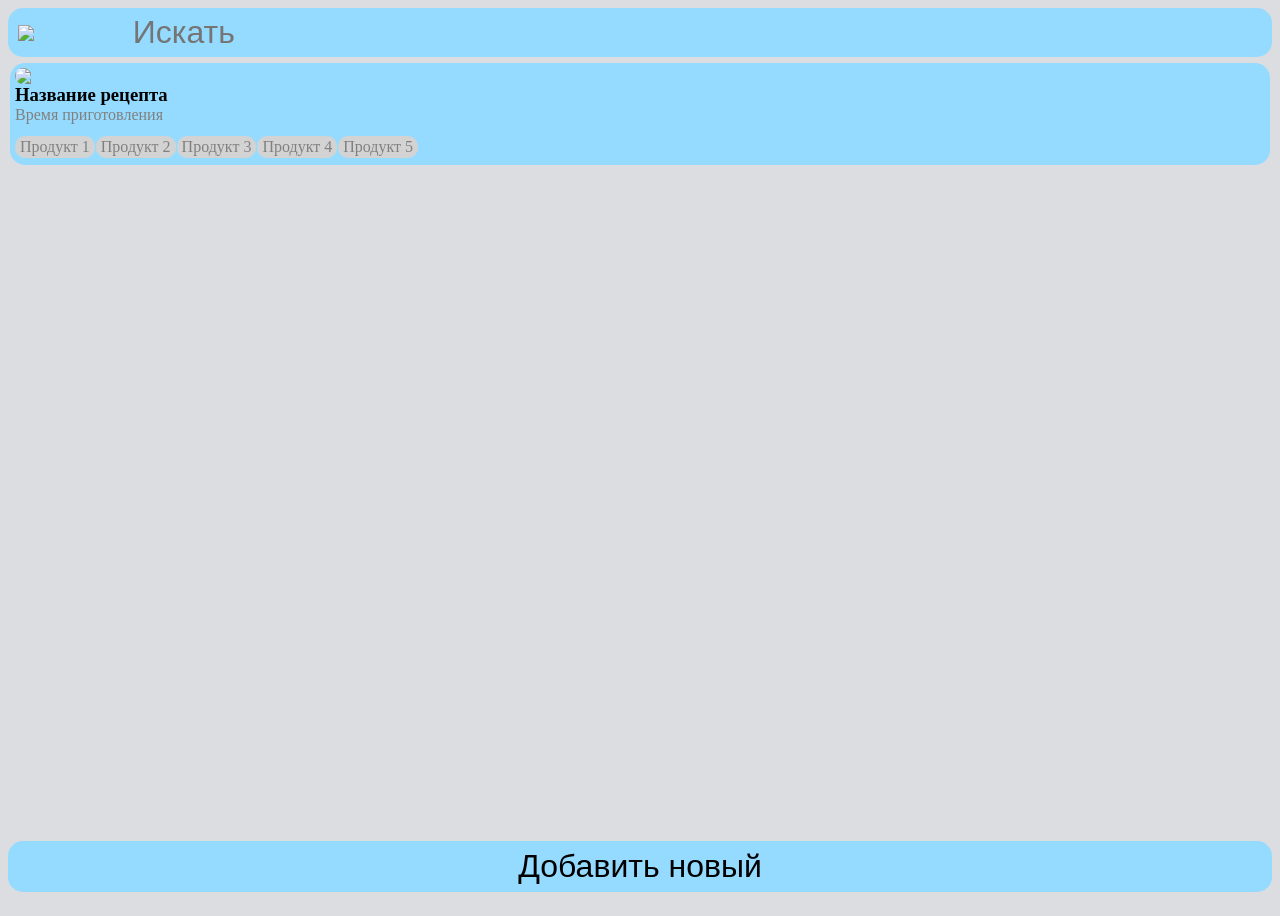
==== RecipeHub.Client/pages/index.html @ 1b309654 "Изменил структуру репозитория" ====
<!DOCTYPE html>
<html lang="en">
<head>
    <meta charset="UTF-8">
    <meta name="viewport" content="width=device-width, initial-scale=1.0">
    <title>Рецепты</title>
    <link rel="stylesheet" type="text/css" href="./../assets/styles/styles.css">
</head>
<body>
    <div class="container">
        <div class="search-line">
            <img src="./assets/images/search.png" width="10%">
            <input type="text" id="input-search" placeholder="Искать">
        </div>
        <div class="recipes">
            <ul id="recipes-list">
                <li class="recipe-list-item">
                    <div class="recipe-info-block">
                        <img src="./assets/images/burger.png" class="recipe-image">
                        <div class="recipe-info">
                            <h3>Название рецепта</h3>
                            <p>Время приготовления</p>
                            <ul class="ingredient-list">
                                <li class="ingredient-list-item">Продукт 1</li>
                                <li class="ingredient-list-item">Продукт 2</li>
                                <li class="ingredient-list-item">Продукт 3</li>
                                <li class="ingredient-list-item">Продукт 4</li>
                                <li class="ingredient-list-item">Продукт 5</li>
                            </ul>
                        </div>
                    </div>
                </li>
            </ul>
        </div>
        <div class="add-recipe-block">
            <button id="add-recipe-button"> Добавить новый </button>
        </div>
    </div>
</body>
</html>
---- RecipeHub.Client/assets/styles/styles.css ----
:root {
    --main-color: #dcdde1;
    --cell-color: #94dbff;
}

body {
    background-color: var(--main-color);
}

.container {
    display: flex;
    flex-direction: column;
    height: 100vh;
}

.search-line {
    display: flex;
    flex-direction: row;
    align-items: center;
    border-radius: 15px;
    background-color: var(--cell-color);
    padding: 5px 10px;
}

#input-search {
    font-size: 2rem;
    display: inline;
    width: 100%;
    border: none;
    background-color: var(--cell-color);
    color: white;
}

.recipes {
    flex: 0.98;
    overflow-y: auto;
    border-radius: 15px;
    background-color: transparent;
    padding: 0;
    margin-top: 0.4rem;
}

#recipes-list {
    background-color: transparent;
    list-style: none;
    padding: 0 2px;
}

#recipes-list:first-child {
    margin-top: 0;
}

.recipe-list-item {
    background-color: var(--cell-color);
    border-radius: 15px;
    padding: 5px;
    margin-bottom: 2px;
}

.recipe-info-block {
    display: flex;
    flex-direction: column;
}

.recipe-image {
    text-align: center;
    mask-repeat: repeat-x;
    max-height: 10rem;
    border-radius: 15px;
    background-size: cover;
    background-position: center;
    background-repeat: no-repeat;
}

.recipe-image::before,
.recipe-image::after {
  content: '';
  position: absolute;
  top: 0;
  bottom: 0;
  width: 50%;
  background-size: cover;
  background-position: center;
  background-repeat: no-repeat;
  pointer-events: none;
  z-index: -1;
}

.recipe-image::before {
    left: 0;
    background-image: inherit;
    filter: blur(15px);
    transform: translateX(-100%);
  }
  
  .recipe-image::after {
    right: 0;
    background-image: inherit;
    filter: blur(15px);
    transform: translateX(100%);
  }

.recipe-info h3 {
    margin: 0;
}

.recipe-info p {
    margin: 0;
    color: gray;
}

.ingredient-list {
    list-style: none;
    display: flex;
    flex-wrap: wrap;
    margin-top: 0.7em;
    padding: 0;
}

.ingredient-list-item {
    background-color: lightgray;
    color: gray;
    padding: 2px 5px;
    border-radius: 10px;
    margin-right: 1px;
    margin-bottom: 2px;
}

.add-recipe-block {
    background-color: transparent;
    margin-top: 0.5rem;
    border-radius: 15px;
}

#add-recipe-button {
    width: 100%;
    text-align: center;
    font-size: 2rem;
    padding: 5px;
    border-radius: 15px;
    border-color: transparent;
    background-color: var(--cell-color);
}
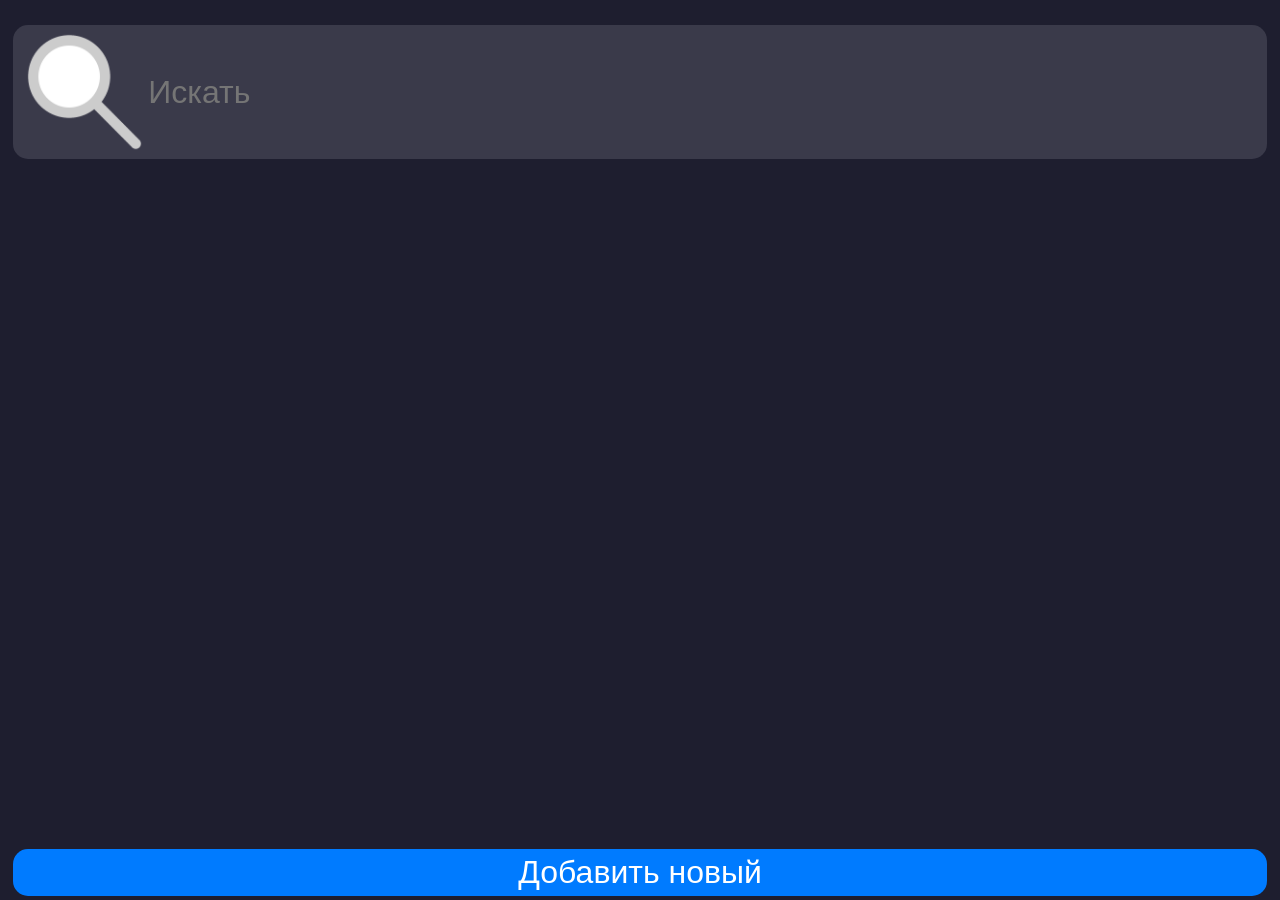
==== commit 50e17096: "в каком-то виде сделал страницу со списком рецептов. в процессе страница с детальной инфой о рецепте" ====
--- a/RecipeHub.Client/pages/index.html
+++ b/RecipeHub.Client/pages/index.html
@@ -5,36 +5,37 @@
     <meta name="viewport" content="width=device-width, initial-scale=1.0">
     <title>Рецепты</title>
     <link rel="stylesheet" type="text/css" href="./../assets/styles/styles.css">
+    <script src="../scripts/mainPage.js"></script>
 </head>
 <body>
     <div class="container">
         <div class="search-line">
-            <img src="./assets/images/search.png" width="10%">
+            <img src="../assets/images/search.png" width="10%">
             <input type="text" id="input-search" placeholder="Искать">
         </div>
         <div class="recipes">
-            <ul id="recipes-list">
-                <li class="recipe-list-item">
-                    <div class="recipe-info-block">
-                        <img src="./assets/images/burger.png" class="recipe-image">
-                        <div class="recipe-info">
-                            <h3>Название рецепта</h3>
-                            <p>Время приготовления</p>
-                            <ul class="ingredient-list">
-                                <li class="ingredient-list-item">Продукт 1</li>
-                                <li class="ingredient-list-item">Продукт 2</li>
-                                <li class="ingredient-list-item">Продукт 3</li>
-                                <li class="ingredient-list-item">Продукт 4</li>
-                                <li class="ingredient-list-item">Продукт 5</li>
-                            </ul>
-                        </div>
-                    </div>
-                </li>
-            </ul>
+            <ul id="recipes-list"></ul>
         </div>
         <div class="add-recipe-block">
             <button id="add-recipe-button"> Добавить новый </button>
         </div>
     </div>
+
+    <template id="recipe-item-template">
+        <li class="recipe-list-item">
+            <div class="recipe-info-block">
+                <img src="../assets/images/none.jpg" class="recipe-image">
+                <div class="recipe-info">
+                    <h3>Название рецепта</h3>
+                    <p>Время приготовления</p>
+                    <ul class="ingredient-list"></ul>
+                </div>
+            </div>
+        </li>
+    </template>
+
+    <template id="ingredient-item-template">
+        <li class="ingredient-list-item"></li>
+    </template>
 </body>
 </html>
--- a/RecipeHub.Client/assets/styles/styles.css
+++ b/RecipeHub.Client/assets/styles/styles.css
@@ -1,16 +1,9 @@
-:root {
-    --main-color: #dcdde1;
-    --cell-color: #94dbff;
-}
-
-body {
-    background-color: var(--main-color);
-}
+@import url(defaultTheme.css);
 
 .container {
     display: flex;
     flex-direction: column;
-    height: 100vh;
+    height: calc(100% - 0.5%);
 }
 
 .search-line {
@@ -18,7 +11,7 @@
     flex-direction: row;
     align-items: center;
     border-radius: 15px;
-    background-color: var(--cell-color);
+    background-color: var(--input-bg-color);
     padding: 5px 10px;
 }
 
@@ -27,12 +20,12 @@
     display: inline;
     width: 100%;
     border: none;
-    background-color: var(--cell-color);
-    color: white;
+    background-color: var(--input-bg-color);
+    color: var(--input-text-color);
 }
 
 .recipes {
-    flex: 0.98;
+    flex: 1;
     overflow-y: auto;
     border-radius: 15px;
     background-color: transparent;
@@ -51,10 +44,11 @@
 }
 
 .recipe-list-item {
-    background-color: var(--cell-color);
+    background-color: var(--card-bg-color);
     border-radius: 15px;
     padding: 5px;
     margin-bottom: 2px;
+    border: 1px solid var(--border-color);
 }
 
 .recipe-info-block {
@@ -64,49 +58,19 @@
 
 .recipe-image {
     text-align: center;
-    mask-repeat: repeat-x;
     max-height: 10rem;
     border-radius: 15px;
-    background-size: cover;
-    background-position: center;
-    background-repeat: no-repeat;
+    object-fit: cover;
 }
-
-.recipe-image::before,
-.recipe-image::after {
-  content: '';
-  position: absolute;
-  top: 0;
-  bottom: 0;
-  width: 50%;
-  background-size: cover;
-  background-position: center;
-  background-repeat: no-repeat;
-  pointer-events: none;
-  z-index: -1;
-}
-
-.recipe-image::before {
-    left: 0;
-    background-image: inherit;
-    filter: blur(15px);
-    transform: translateX(-100%);
-  }
-  
-  .recipe-image::after {
-    right: 0;
-    background-image: inherit;
-    filter: blur(15px);
-    transform: translateX(100%);
-  }
 
 .recipe-info h3 {
     margin: 0;
+    color: var(--header-color);
 }
 
 .recipe-info p {
     margin: 0;
-    color: gray;
+    color: var(--text-color);
 }
 
 .ingredient-list {
@@ -118,8 +82,8 @@
 }
 
 .ingredient-list-item {
-    background-color: lightgray;
-    color: gray;
+    background-color: var(--ingredient-bg-color);
+    color: var(--ingredient-text-color);
     padding: 2px 5px;
     border-radius: 10px;
     margin-right: 1px;
@@ -138,6 +102,12 @@
     font-size: 2rem;
     padding: 5px;
     border-radius: 15px;
-    border-color: transparent;
-    background-color: var(--cell-color);
+    border: none;
+    background-color: var(--button-bg-color);
+    color: var(--button-text-color);
+    transition: background-color 0.3s;
+}
+
+#add-recipe-button:hover {
+    background-color: #0056b3;
 }
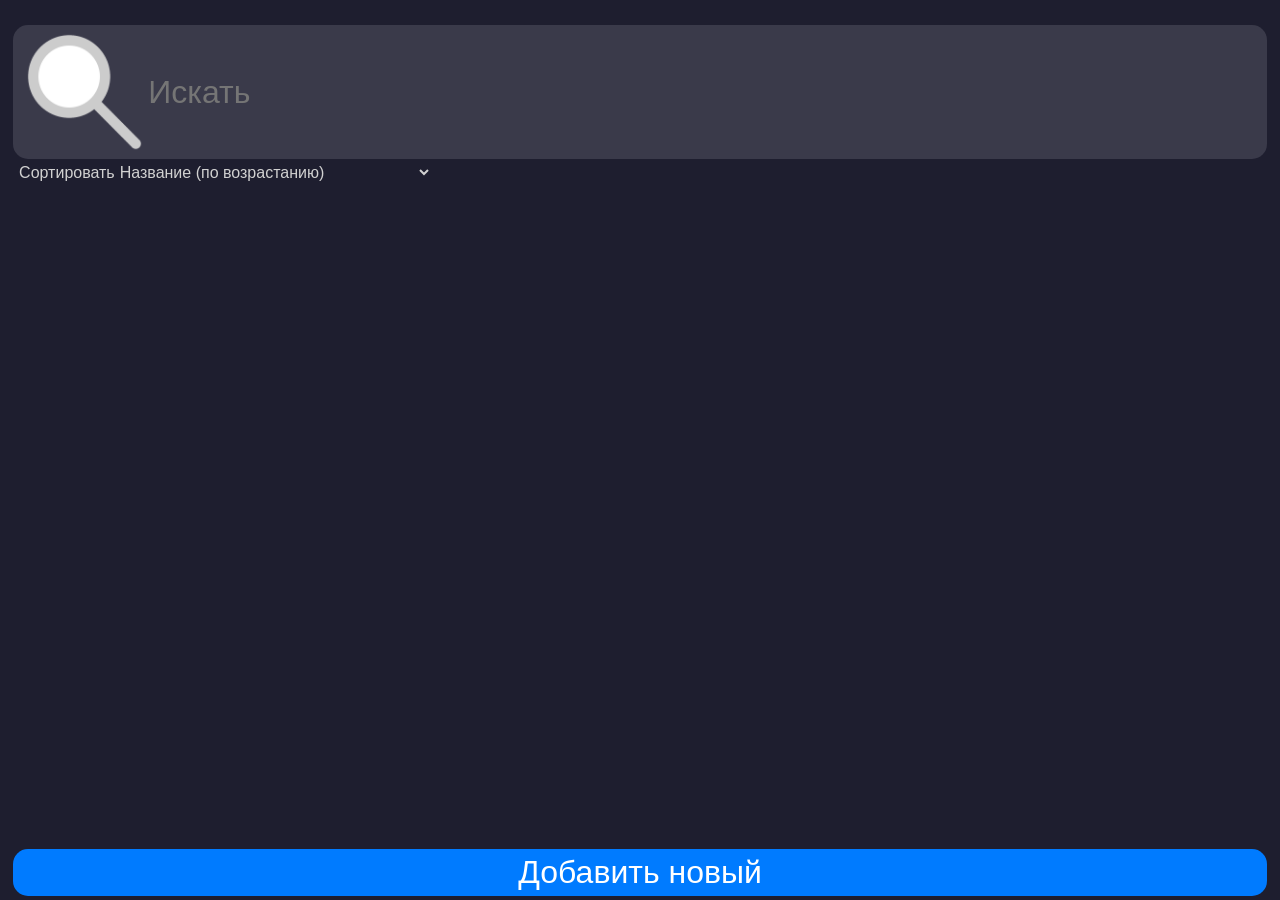
==== commit b79a0e39: "Добавил сортировку и добавил немного инфы на страницу с детальным описанием рецепта" ====
--- a/RecipeHub.Client/pages/index.html
+++ b/RecipeHub.Client/pages/index.html
@@ -13,6 +13,15 @@
             <img src="../assets/images/search.png" width="10%">
             <input type="text" id="input-search" placeholder="Искать">
         </div>
+        <div id="sort-block">
+            <span>Сортировать </span>
+            <select id="sort-field-select">
+                <option value="name-acs">Название (по возрастанию)</option>
+                <option value="name-desc">Название (по убыванию)</option>
+                <option value="cookingTime-acs">Время приготовления (по возрастанию)</option>
+                <option value="cookingTime-desc">Время приготовления (по убыванию)</option>
+            </select>
+        </div>
         <div class="recipes">
             <ul id="recipes-list"></ul>
         </div>
@@ -24,7 +33,7 @@
     <template id="recipe-item-template">
         <li class="recipe-list-item">
             <div class="recipe-info-block">
-                <img src="../assets/images/none.jpg" class="recipe-image">
+                <img class="recipe-image">
                 <div class="recipe-info">
                     <h3>Название рецепта</h3>
                     <p>Время приготовления</p>
--- a/RecipeHub.Client/assets/styles/styles.css
+++ b/RecipeHub.Client/assets/styles/styles.css
@@ -51,6 +51,27 @@
     border: 1px solid var(--border-color);
 }
 
+#sort-block {
+    color: var(--text-color);
+    margin: 0.2em 0.4em;
+    display: flex;
+    flex-direction: row;
+    align-items: center;
+}
+
+#sort-field-select {
+    max-width: 72%;
+    text-overflow: ellipsis;
+}
+
+#sort-field-select {
+    background-color: var(--main-bg-color);
+    color: var(--text-color);
+    font-size: 1em;
+    border-color: transparent;
+    font-family: Verdana, Geneva, Tahoma, sans-serif;
+}
+
 .recipe-info-block {
     display: flex;
     flex-direction: column;
@@ -58,9 +79,14 @@
 
 .recipe-image {
     text-align: center;
-    max-height: 10rem;
+    max-height: 13em;
     border-radius: 15px;
     object-fit: cover;
+}
+
+.recipe-info {
+    margin-top: 0.3em;
+    margin-left: 0.1em;
 }
 
 .recipe-info h3 {
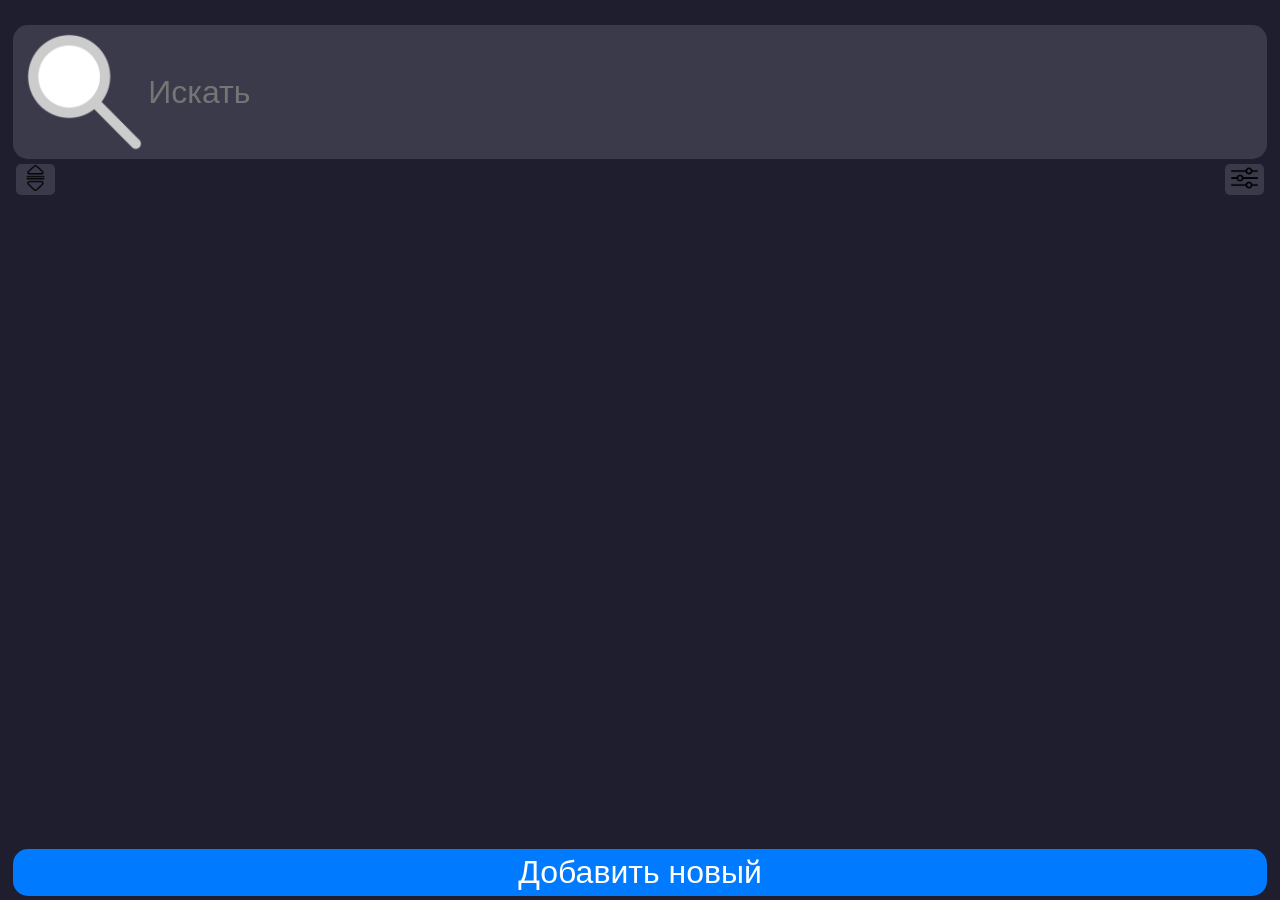
==== commit 46157e46: "еще немного фронта" ====
--- a/RecipeHub.Client/pages/index.html
+++ b/RecipeHub.Client/pages/index.html
@@ -13,15 +13,52 @@
             <img src="../assets/images/search.png" width="10%">
             <input type="text" id="input-search" placeholder="Искать">
         </div>
-        <div id="sort-block">
-            <span>Сортировать </span>
-            <select id="sort-field-select">
-                <option value="name-acs">Название (по возрастанию)</option>
-                <option value="name-desc">Название (по убыванию)</option>
-                <option value="cookingTime-acs">Время приготовления (по возрастанию)</option>
-                <option value="cookingTime-desc">Время приготовления (по убыванию)</option>
-            </select>
+        <div class="manipulation-block">
+            <div id="overlay"></div>
+            <!-- Опции для сортировки рецептов -->
+            <button id="sort-button">
+                <img src='../assets/images/sort.png'>
+            </button>
+            <div id="sort-options" class="element-info">
+                <h3>Сортировать по</h3>
+                <div>
+                    <input type="radio" name="sort-field" value="name-asc">
+                    Название (по возрастанию)
+                </div>
+                <div>
+                    <input type="radio" name="sort-field" value="name-desc"> 
+                    Название (по убыванию)
+                </div>
+                <div>
+                    <input type="radio" name="sort-field" value="time-asc">
+                    Время приготовления (по возрастанию)
+                </div>
+                <div>
+                    <input type="radio" name="sort-field" value="time-desc">
+                    Время приготовления (по убыванию)
+                </div>
+            </div>
+
+            <!-- Опции для фильтрации рецептов -->
+            <button id="filter-button">
+                <img src="../assets/images/filter.png">
+            </button>
+            <div id="filter-options" class="element-info">
+                <h3>Фильтрация</h3>
+                
+                <h4>Выбери продукты</h4>
+                <select id="products-selector">
+                    <option>Продукт 1</option>
+                    <option>Продукт 2</option>
+                    <option>Продукт 3</option>
+                    <option>Продукт 4</option>
+                </select>
+                <ul id="selected-products-list"></ul>
+
+                <button id="apply-filters-button">Применить</button>
+            </div>
         </div>
+
         <div class="recipes">
             <ul id="recipes-list"></ul>
         </div>
--- a/RecipeHub.Client/assets/styles/styles.css
+++ b/RecipeHub.Client/assets/styles/styles.css
@@ -60,7 +60,7 @@
 }
 
 #sort-field-select {
-    max-width: 72%;
+    max-width: 70%;
     text-overflow: ellipsis;
 }
 
@@ -136,4 +136,122 @@
 
 #add-recipe-button:hover {
     background-color: #0056b3;
+}
+
+#overlay {
+    display: none;
+    position: fixed;
+    top: 0;
+    left: 0;
+    right: 0;
+    bottom: 0;
+    background-color: rgba(0, 0, 0, 0.2);
+    z-index: 999;
+}
+
+#sort-options {
+    display: flex;
+    flex-direction: column;
+    justify-content: center;
+    position: fixed;
+    bottom: -100%;
+    left: 0;
+    right: 0;
+    background-color: var(--card-bg-color);
+    color: var(--text-color);
+    transition: bottom 0.2s ease;
+    z-index: 1000;
+}
+
+#sort-options h3 {
+    margin: 0 0 1em 0;
+}
+
+#sort-options div {
+    margin-bottom: 1.2em;
+}
+
+#sort-options.show {
+    bottom: 0;
+}
+
+#sort-options.element-info {
+    border-radius: 25px 25px 0 0;
+    padding: 0.7em;
+    background-color: var(--card-bg-color);
+}
+
+#filter-options {
+    display: flex;
+    flex-direction: column;
+    justify-content: center;
+    position: fixed;
+    bottom: -100%;
+    left: 0;
+    right: 0;
+    background-color: var(--card-bg-color);
+    color: var(--text-color);
+    z-index: 1000;
+    transition: bottom 0.2s ease;
+}
+
+#filter-options h3 {
+    margin: 0 0 1em 0;
+}
+
+#filter-options h4 {
+    margin: 0 0 1em 0;
+}
+
+#filter-options div {
+    margin-bottom: 1.2em;
+}
+
+#filter-options.show {
+    bottom: 0;
+}
+
+#filter-options.element-info {
+    border-radius: 25px 25px 0 0;
+    padding: 0.7em;
+    background-color: var(--card-bg-color);
+}
+
+#sort-button {
+    background-color: var(--input-bg-color);
+    border-radius: 5px;
+    border: none;
+}
+
+#sort-button img {
+    max-width: 2em;
+}
+
+#filter-button {
+    background-color: var(--input-bg-color);
+    border-radius: 5px;
+    border: none;
+}
+
+#filter-button img {
+    max-width: 2em;
+}
+
+.manipulation-block {
+    display: flex;
+    flex-direction: row;
+    justify-content: space-between;
+    margin: 0.3em 0.2em;
+}
+
+#products-selector {
+    background-color: var(--main-bg-color);
+    color: var(--text-color);
+}
+
+#apply-filters-button {
+    background-color: var(--button-bg-color);
+    border: none;
+    border-radius: 10px;
+    font-size: 1.5rem;
 }
